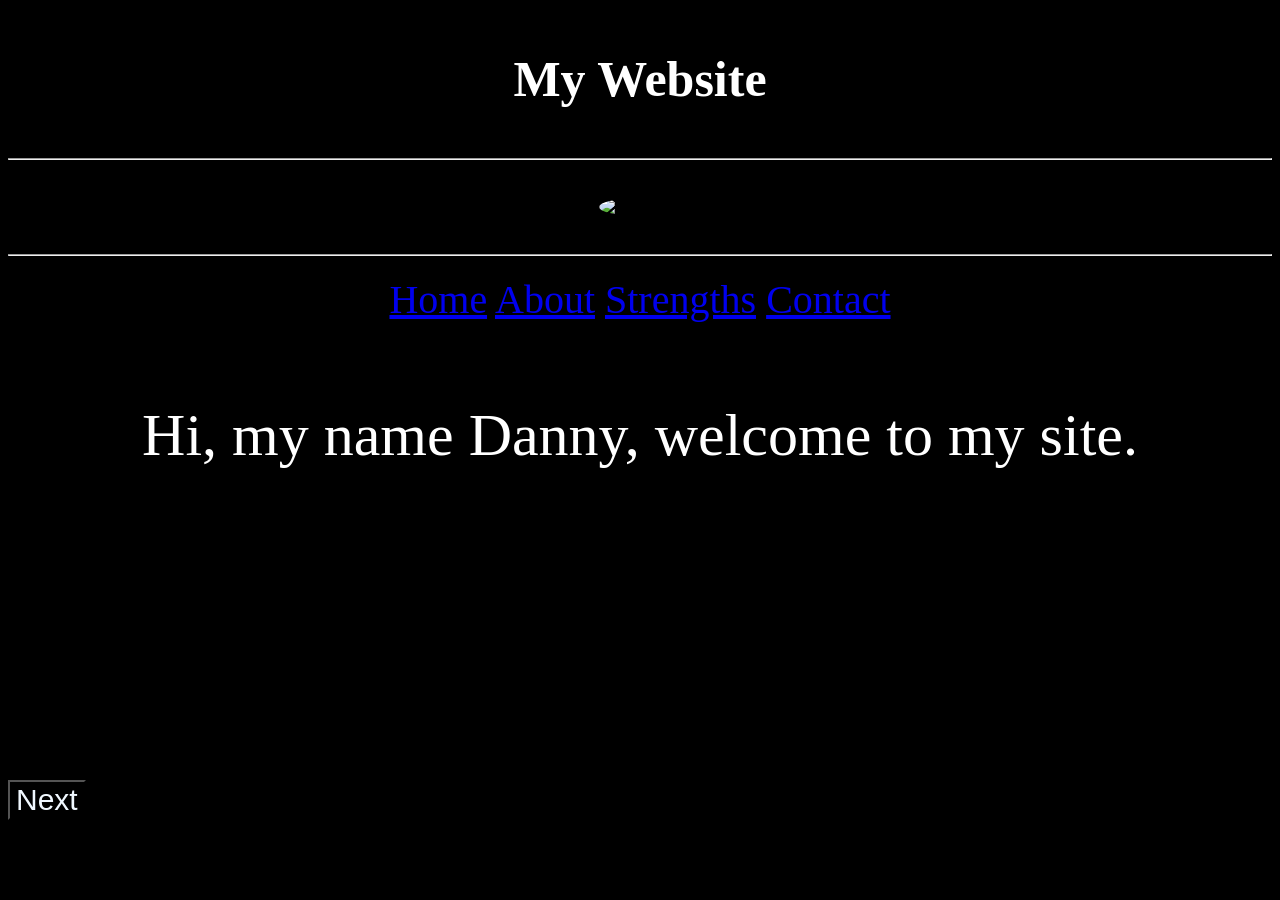
==== index.html @ 86501c8c "my third commit" ====
<!DOCTYPE html>
<html lang="en">
    <head>
        <meta charset="UTF-8">
        <meta name="viewport" content="width=device-width, initial-scale=1.0">
        <link rel="stylesheet" href= "styles.css">
        <title>My Site</title>
    </head>
    <body>
                    <h3>My Website</h3>
            <hr>
            <br>
            <div class="img-container">
                <img src="images/danny_pic.JPG" alt="Danny pic">
            </div>
            <br>
            <hr>
            <div class="navbar-container">
                <a href="index.html">Home</a>
                <a href="about.html">About</a>
                <a href="strengths.html">Strengths</a>
                <a href="contact.html">Contact</a>
            </div>
            <br>
            <p>Hi, my name Danny, welcome to my site.</p>
            <div class="button-container">
            <button onclick="goAbout()">Next</button>
            </div>
        <script src="script.js"></script>
    </body>
</html>
---- styles.css ----
* {
    background-color: black;
}
h3 {
    font-size: 50px;
    text-align: center;
    color: white;
}
hr {
    color: darkgray;
    font-size: 40px;
    font-weight: bolder;
    
}
.img-container {
   text-align: center;
   border-color: aqua;
    
}
img {
    height: 250px;
    width: 250px;
    border-radius: 50%;
    border: 14px color blue;
}
.navbar-container {
    text-align: center;
    font-size: 40px;
    text-decoration: underline;
}
p {
    text-align: center;
    color: white;
    font-size: 60px;
}
.button-container {
    color: blue;
    font-size: 40px;
    text-align: left;
}
button {
    text-align: center;
    font-size: 30px;
    color: aliceblue;
    margin-top: 250px;
}
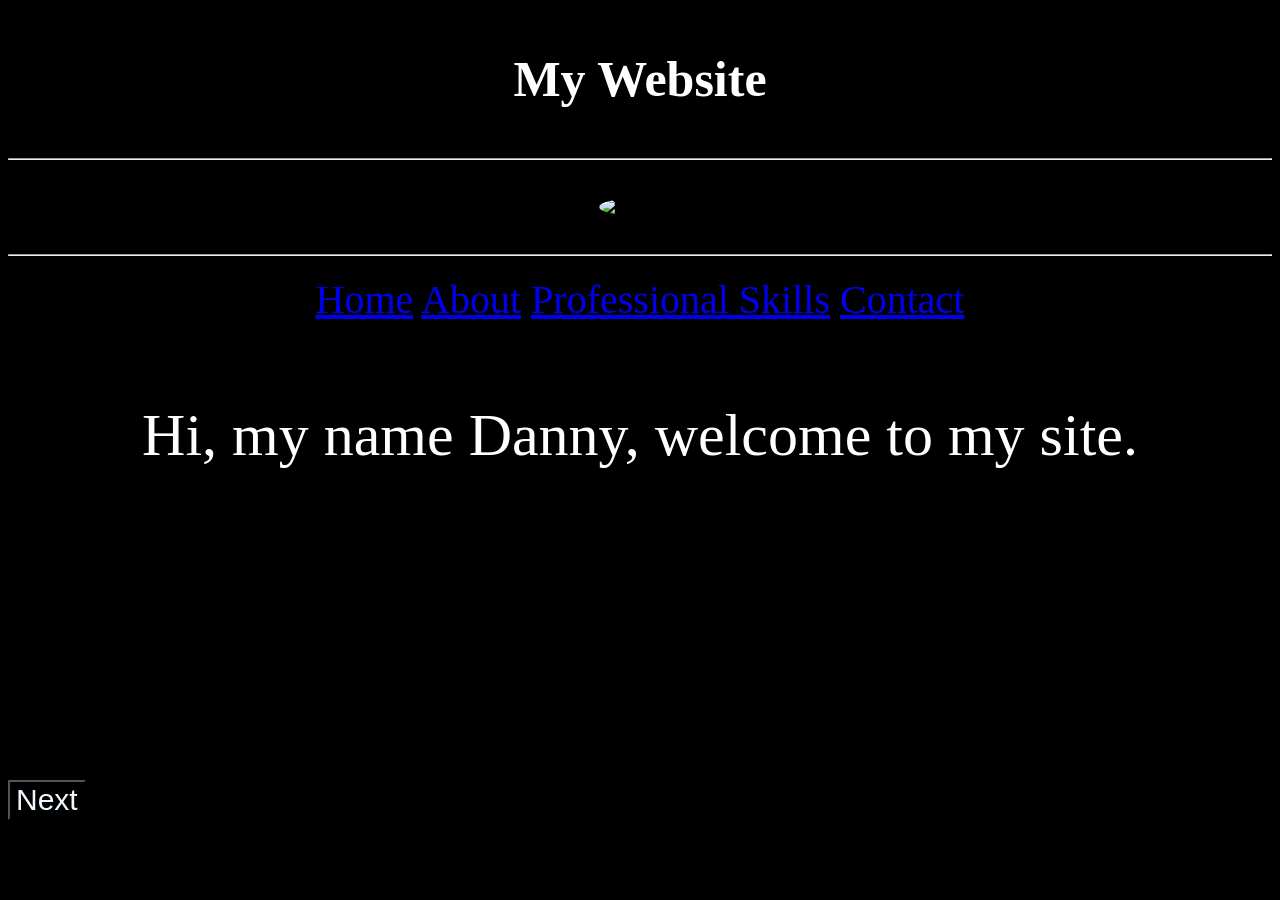
==== commit 77f8af91: "updating file" ====
--- a/index.html
+++ b/index.html
@@ -18,7 +18,7 @@
             <div class="navbar-container">
                 <a href="index.html">Home</a>
                 <a href="about.html">About</a>
-                <a href="strengths.html">Strengths</a>
+                <a href="professionalskills.html">Professional Skills</a>
                 <a href="contact.html">Contact</a>
             </div>
             <br>
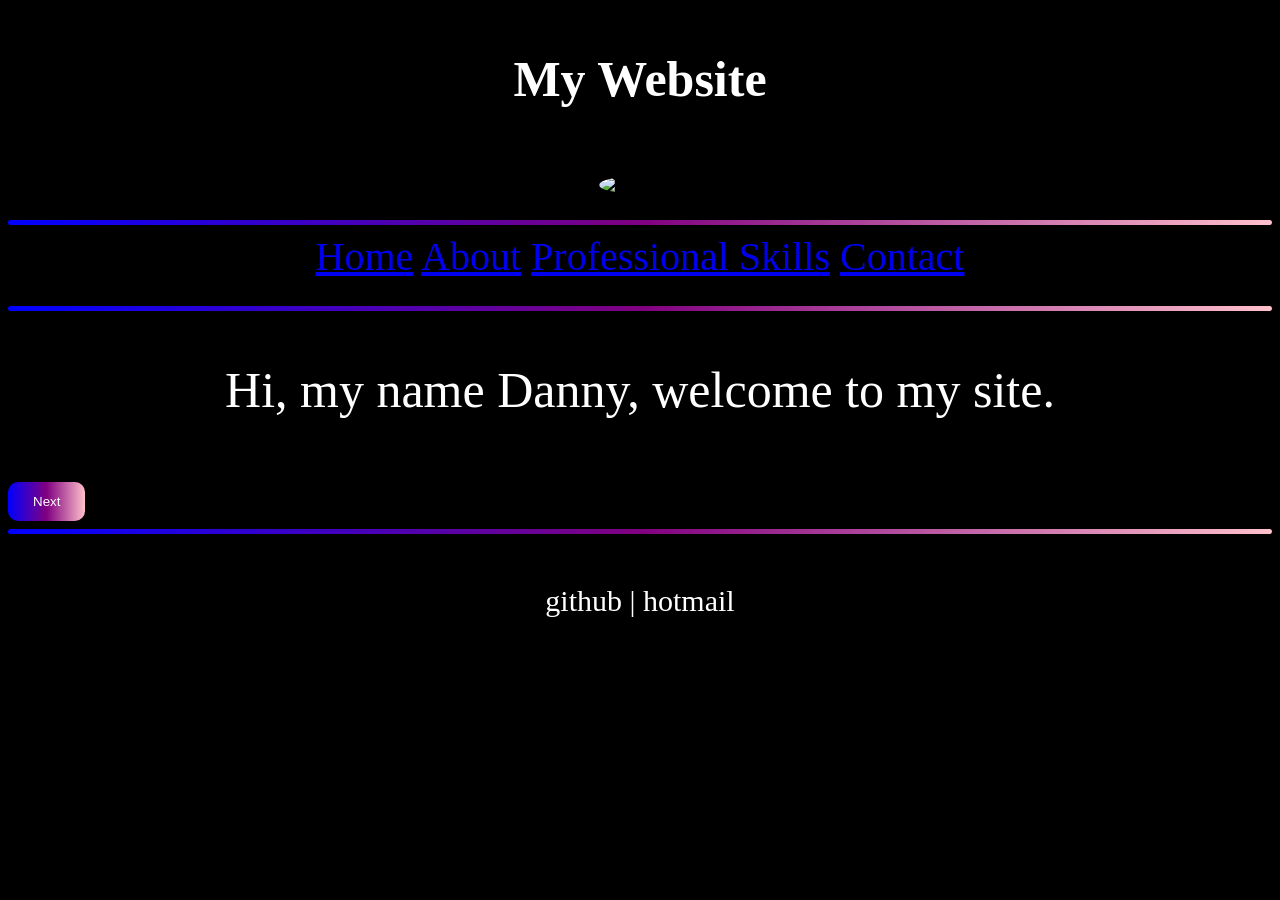
==== commit 0b389e26: "updating file" ====
--- a/index.html
+++ b/index.html
@@ -3,18 +3,18 @@
     <head>
         <meta charset="UTF-8">
         <meta name="viewport" content="width=device-width, initial-scale=1.0">
-        <link rel="stylesheet" href= "styles.css">
+        <link rel="stylesheet" href="styles.css">
         <title>My Site</title>
     </head>
     <body>
                     <h3>My Website</h3>
-            <hr>
+            
             <br>
             <div class="img-container">
                 <img src="images/danny_pic.JPG" alt="Danny pic">
             </div>
             <br>
-            <hr>
+            <hr class="gradient-bar">
             <div class="navbar-container">
                 <a href="index.html">Home</a>
                 <a href="about.html">About</a>
@@ -22,10 +22,13 @@
                 <a href="contact.html">Contact</a>
             </div>
             <br>
+            <hr class="gradient-bar">
             <p>Hi, my name Danny, welcome to my site.</p>
             <div class="button-container">
             <button onclick="goAbout()">Next</button>
             </div>
         <script src="script.js"></script>
+            <hr class="gradient-bar">
+            <footer>github | hotmail</footer>
     </body>
 </html> 
--- a/styles.css
+++ b/styles.css
@@ -6,11 +6,21 @@
     text-align: center;
     color: white;
 }
-hr {
-    color: darkgray;
-    font-size: 40px;
-    font-weight: bolder;
-    
+h2 {
+    font-size: 50px;
+    text-align: center;
+    color: white;
+    text-decoration: underline ;
+}
+.gradient-bar {
+    height: 5px;
+    border: none;
+    border-radius: 10px;
+    background: linear-gradient(
+        to right,
+        blue, purple, pink
+    );
+          
 }
 .img-container {
    text-align: center;
@@ -28,10 +38,33 @@
     font-size: 40px;
     text-decoration: underline;
 }
+a:hover {
+    color: aqua;
+}
 p {
     text-align: center;
     color: white;
-    font-size: 60px;
+    font-size: 50px;
+}
+.form-border {
+    width: 400px;
+    padding: 5px;
+    margin: 50px auto;
+ 
+    background: linear-gradient(
+        to right,
+        blue,
+        purple,
+        pink
+    );
+    
+    border-radius: 20px;
+}
+form {
+    background-color: aqua;
+    padding: 30px;
+    border-radius: 16px;
+    
 }
 .button-container {
     color: blue;
@@ -39,8 +72,22 @@
     text-align: left;
 }
 button {
+    background: linear-gradient(to right, blue, purple, pink);
+    color: white;
+    border: none;
+    padding: 12px 25px;
+    border-radius: 10px;
+    cursor: pointer;
+}
+button:hover {
+    color: lightblue;
+}
+footer {
     text-align: center;
     font-size: 30px;
-    color: aliceblue;
-    margin-top: 250px;
-}+    color: white;
+    margin-top: 50px;
+}
+footer:hover {
+    color: aqua;
+}
